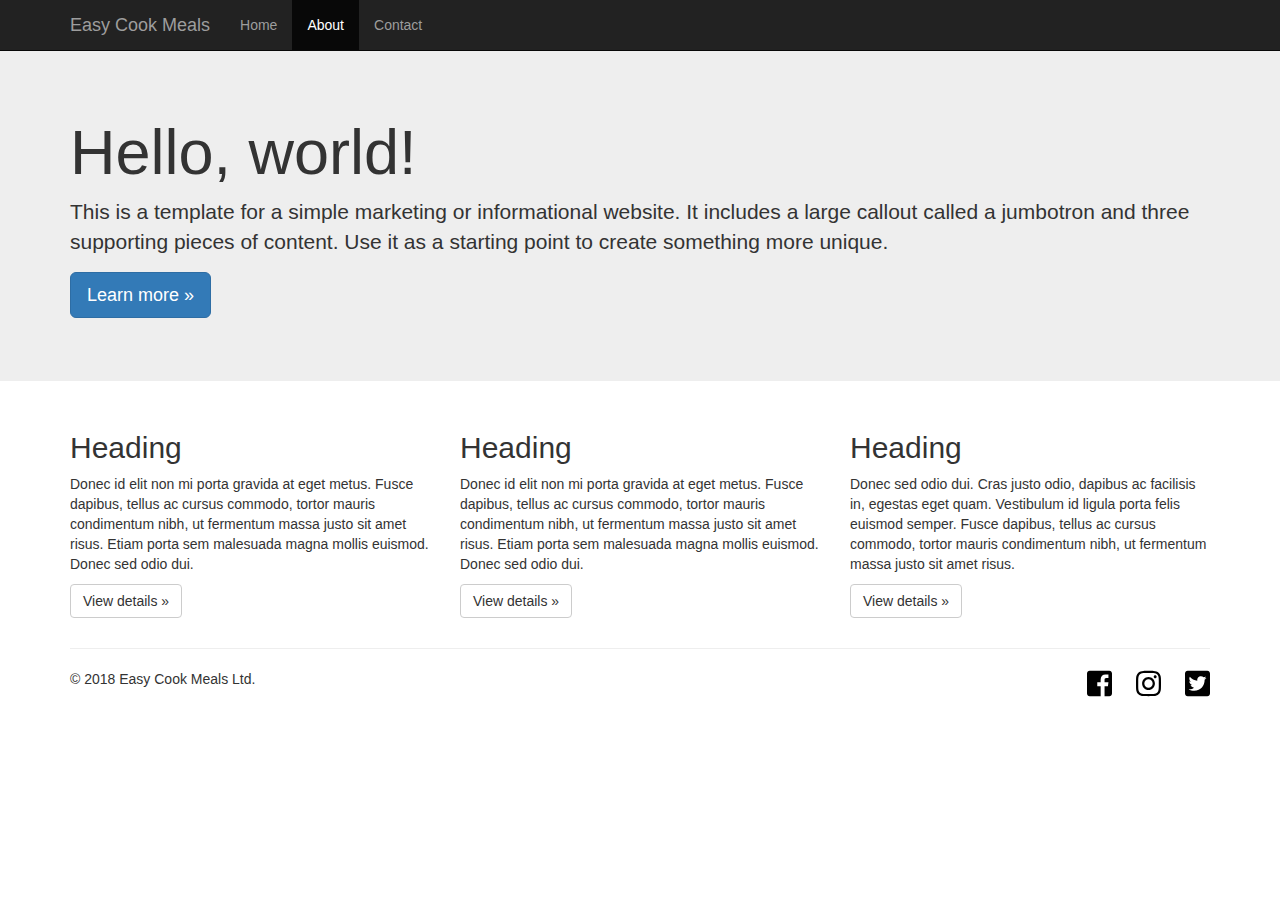
==== pages/about.html @ ff55c470 "Added global styles and global content to all pages" ====
<!DOCTYPE html>
<html lang="en">
  <head>
    <meta charset="utf-8">
    <meta http-equiv="X-UA-Compatible" content="IE=edge">
    <meta name="viewport" content="width=device-width, initial-scale=1">
    <meta name="description" content="Easy Cook Meals Website for people">
    <meta name="author" content="Isabel and Chris">
    <title>Easy Cook Meals</title>

    <!-- ICON FOR THE TAB WINDOW -->
    <link rel="icon" type="image/png"  href="../images/site-favicon.png">

    <!-- BOOTSTRAP and JQUERY -->
    <link rel="stylesheet" href="../css/bootstrap-3.3.7-dist/css/bootstrap.css">
    <script src="../js/jquery-3.3.1.min.js" charset="utf-8"></script>
    <script src="../css/bootstrap-3.3.7-dist/js/bootstrap.js" charset="utf-8"></script>

    <!-- OTHER CSS - ALWAYS BELOW BOOTSTRAP-->
    <link rel="stylesheet" type="text/css" href="../css/global.css">
    <link rel="stylesheet" type="text/css" href="../css/style.css">
  </head>

  <body>
    <nav class="navbar navbar-inverse navbar-fixed-top">
      <div class="container">
        <div class="navbar-header">
          <button type="button" class="navbar-toggle collapsed" data-toggle="collapse" data-target="#navbar" aria-expanded="false" aria-controls="navbar">
            <span class="sr-only">Toggle navigation</span>
            <span class="icon-bar"></span>
            <span class="icon-bar"></span>
            <span class="icon-bar"></span>
          </button>
          <a class="navbar-brand" href="index.html">Easy Cook Meals</a>
        </div>
        <div id="navbar" class="collapse navbar-collapse">
          <ul class="nav navbar-nav">
            <li><a href="../index.html">Home</a></li>
            <li class="active"><a href="about.html">About</a></li>
            <li><a href="contact.html">Contact</a></li>
          </ul>
        </div><!--/.nav-collapse -->
      </div>
    </nav>

    <!-- Main jumbotron for a primary marketing message or call to action -->
    <div class="jumbotron">
      <div class="container">
        <h1>Hello, world!</h1>
        <p>This is a template for a simple marketing or informational website. It includes a large callout called a jumbotron and three supporting pieces of content. Use it as a starting point to create something more unique.</p>
        <p><a class="btn btn-primary btn-lg" href="#" role="button">Learn more &raquo;</a></p>
      </div>
    </div>

    <div class="container">
      <!-- Example row of columns -->
      <div class="row">
        <div class="col-md-4">
          <h2>Heading</h2>
          <p>Donec id elit non mi porta gravida at eget metus. Fusce dapibus, tellus ac cursus commodo, tortor mauris condimentum nibh, ut fermentum massa justo sit amet risus. Etiam porta sem malesuada magna mollis euismod. Donec sed odio dui. </p>
          <p><a class="btn btn-default" href="#" role="button">View details &raquo;</a></p>
        </div>
        <div class="col-md-4">
          <h2>Heading</h2>
          <p>Donec id elit non mi porta gravida at eget metus. Fusce dapibus, tellus ac cursus commodo, tortor mauris condimentum nibh, ut fermentum massa justo sit amet risus. Etiam porta sem malesuada magna mollis euismod. Donec sed odio dui. </p>
          <p><a class="btn btn-default" href="#" role="button">View details &raquo;</a></p>
       </div>
        <div class="col-md-4">
          <h2>Heading</h2>
          <p>Donec sed odio dui. Cras justo odio, dapibus ac facilisis in, egestas eget quam. Vestibulum id ligula porta felis euismod semper. Fusce dapibus, tellus ac cursus commodo, tortor mauris condimentum nibh, ut fermentum massa justo sit amet risus.</p>
          <p><a class="btn btn-default" href="#" role="button">View details &raquo;</a></p>
        </div>
      </div>

      <hr>

      <footer>
        <div class="pull-left">
        <p>&copy; 2018 Easy Cook Meals Ltd.</p>
      </div>
      <div class="pull-right">
        <img src="../images/facebook-square.svg" alt="">
        <img src="../images/instagram.svg" alt="">
        <img src="../images/twitter-square.svg" alt="">
      </div>
      </footer>
    </div> <!-- /container -->
  </body>
</html>
---- css/global.css ----
body {
  padding-top: 50px;
  padding-bottom: 20px;
}
.starter-template {
  padding: 40px 15px;
  text-align: center;
}
---- css/style.css ----
.pull-right img {
  width: 25px;
  margin-left: 20px;
}
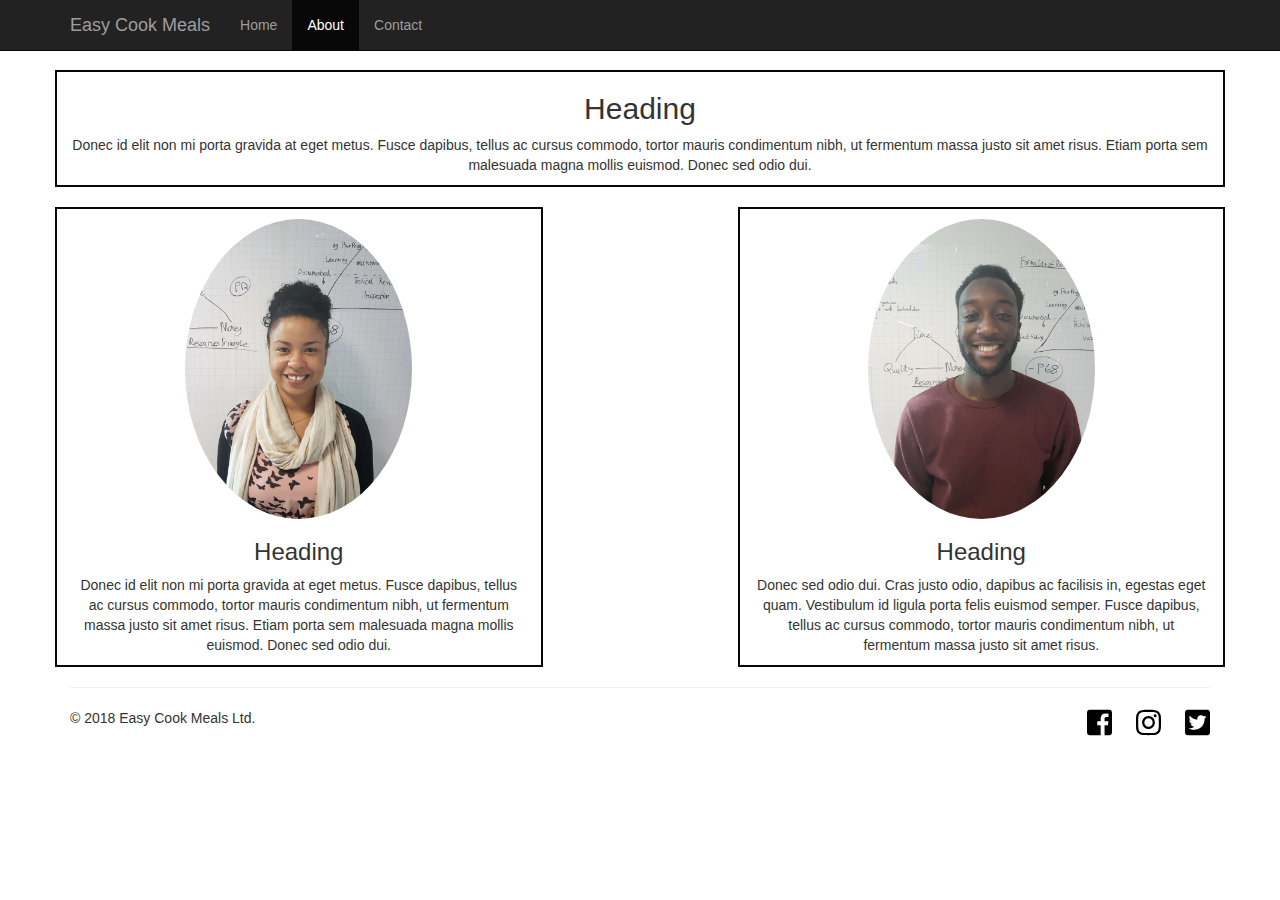
==== commit 8d3c9722: "Arranged layout and added profile photos." ====
--- a/pages/about.html
+++ b/pages/about.html
@@ -6,7 +6,7 @@
     <meta name="viewport" content="width=device-width, initial-scale=1">
     <meta name="description" content="Easy Cook Meals Website for people">
     <meta name="author" content="Isabel and Chris">
-    <title>Easy Cook Meals</title>
+    <title>About</title>
 
     <!-- ICON FOR THE TAB WINDOW -->
     <link rel="icon" type="image/png"  href="../images/site-favicon.png">
@@ -18,6 +18,7 @@
 
     <!-- OTHER CSS - ALWAYS BELOW BOOTSTRAP-->
     <link rel="stylesheet" type="text/css" href="../css/global.css">
+    <link rel="stylesheet" type="text/css" href="../css/about.css">
     <link rel="stylesheet" type="text/css" href="../css/style.css">
   </head>
 
@@ -43,32 +44,23 @@
       </div>
     </nav>
 
-    <!-- Main jumbotron for a primary marketing message or call to action -->
-    <div class="jumbotron">
-      <div class="container">
-        <h1>Hello, world!</h1>
-        <p>This is a template for a simple marketing or informational website. It includes a large callout called a jumbotron and three supporting pieces of content. Use it as a starting point to create something more unique.</p>
-        <p><a class="btn btn-primary btn-lg" href="#" role="button">Learn more &raquo;</a></p>
-      </div>
-    </div>
-
     <div class="container">
       <!-- Example row of columns -->
       <div class="row">
-        <div class="col-md-4">
+        <div class="col-md-12">
           <h2>Heading</h2>
           <p>Donec id elit non mi porta gravida at eget metus. Fusce dapibus, tellus ac cursus commodo, tortor mauris condimentum nibh, ut fermentum massa justo sit amet risus. Etiam porta sem malesuada magna mollis euismod. Donec sed odio dui. </p>
-          <p><a class="btn btn-default" href="#" role="button">View details &raquo;</a></p>
         </div>
-        <div class="col-md-4">
-          <h2>Heading</h2>
+        <div class="col-md-5">
+          <img class="img-circle" src="../images/izzy.jpg" alt="Izzy portrait">
+          <h3>Heading</h3>
           <p>Donec id elit non mi porta gravida at eget metus. Fusce dapibus, tellus ac cursus commodo, tortor mauris condimentum nibh, ut fermentum massa justo sit amet risus. Etiam porta sem malesuada magna mollis euismod. Donec sed odio dui. </p>
-          <p><a class="btn btn-default" href="#" role="button">View details &raquo;</a></p>
-       </div>
-        <div class="col-md-4">
-          <h2>Heading</h2>
+        </div>
+        <div class="col-md-2"></div>
+        <div class="col-md-5">
+          <img class="img-circle" src="../images/chris.jpg" alt="Izzy portrait">
+          <h3>Heading</h3>
           <p>Donec sed odio dui. Cras justo odio, dapibus ac facilisis in, egestas eget quam. Vestibulum id ligula porta felis euismod semper. Fusce dapibus, tellus ac cursus commodo, tortor mauris condimentum nibh, ut fermentum massa justo sit amet risus.</p>
-          <p><a class="btn btn-default" href="#" role="button">View details &raquo;</a></p>
         </div>
       </div>
 
--- a/css/global.css
+++ b/css/global.css
@@ -1,6 +1,5 @@
 body {
   padding-top: 50px;
-  padding-bottom: 20px;
 }
 .starter-template {
   padding: 40px 15px;
--- a/css/about.css
+++ b/css/about.css
@@ -0,0 +1,17 @@
+.col-md-12 {
+  text-align: center;
+  border: 2px #080708 solid;
+  margin-top: 20px;
+}
+
+.col-md-5 {
+  text-align: center;
+  border: 2px #080708 solid;
+  margin-top: 20px;
+}
+
+.col-md-5 img {
+  width: 50%;
+  height: 300px;
+  margin-top: 10px;
+}
--- a/css/style.css
+++ b/css/style.css
@@ -2,3 +2,29 @@
   width: 25px;
   margin-left: 20px;
 }
+
+.jumbotron{
+  background-image: url("../images/jumbotron-backg.jpg");
+  width: 100%;
+  background-repeat: no-repeat;
+  background-size:cover;
+  padding: 0;
+}
+
+.jumbotron .custom-filter {
+  background-color: rgba(0, 0, 0, 0.5);
+  padding: 30px 0 50px 0;
+}
+
+.jumbotron {
+  color: white;
+  text-shadow: 2px 2px rgb(52, 51, 51);
+}
+
+.showcase-food {
+  width: 100%;
+}
+
+.container {
+  text-align: center;
+}
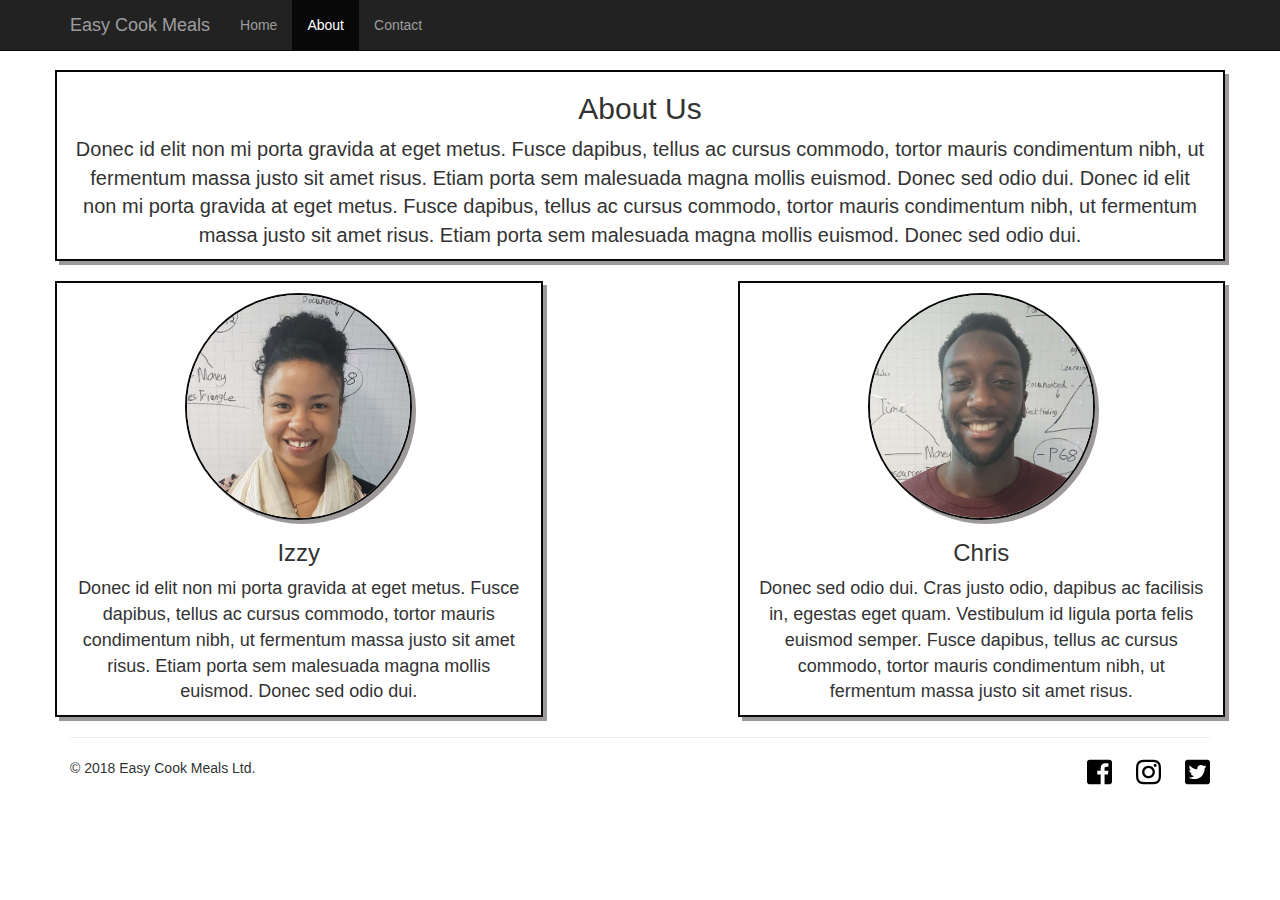
==== commit d6483245: "Made final layout changes to about-page" ====
--- a/pages/about.html
+++ b/pages/about.html
@@ -48,18 +48,18 @@
       <!-- Example row of columns -->
       <div class="row">
         <div class="col-md-12">
-          <h2>Heading</h2>
-          <p>Donec id elit non mi porta gravida at eget metus. Fusce dapibus, tellus ac cursus commodo, tortor mauris condimentum nibh, ut fermentum massa justo sit amet risus. Etiam porta sem malesuada magna mollis euismod. Donec sed odio dui. </p>
+          <h2>About Us</h2>
+          <p>Donec id elit non mi porta gravida at eget metus. Fusce dapibus, tellus ac cursus commodo, tortor mauris condimentum nibh, ut fermentum massa justo sit amet risus. Etiam porta sem malesuada magna mollis euismod. Donec sed odio dui. Donec id elit non mi porta gravida at eget metus. Fusce dapibus, tellus ac cursus commodo, tortor mauris condimentum nibh, ut fermentum massa justo sit amet risus. Etiam porta sem malesuada magna mollis euismod. Donec sed odio dui. </p>
         </div>
         <div class="col-md-5">
           <img class="img-circle" src="../images/izzy.jpg" alt="Izzy portrait">
-          <h3>Heading</h3>
+          <h3>Izzy</h3>
           <p>Donec id elit non mi porta gravida at eget metus. Fusce dapibus, tellus ac cursus commodo, tortor mauris condimentum nibh, ut fermentum massa justo sit amet risus. Etiam porta sem malesuada magna mollis euismod. Donec sed odio dui. </p>
         </div>
         <div class="col-md-2"></div>
         <div class="col-md-5">
-          <img class="img-circle" src="../images/chris.jpg" alt="Izzy portrait">
-          <h3>Heading</h3>
+          <img class="img-circle" src="../images/chris.jpg" alt="Chris portrait">
+          <h3>Chris</h3>
           <p>Donec sed odio dui. Cras justo odio, dapibus ac facilisis in, egestas eget quam. Vestibulum id ligula porta felis euismod semper. Fusce dapibus, tellus ac cursus commodo, tortor mauris condimentum nibh, ut fermentum massa justo sit amet risus.</p>
         </div>
       </div>
--- a/css/about.css
+++ b/css/about.css
@@ -1,17 +1,32 @@
+
 .col-md-12 {
   text-align: center;
   border: 2px #080708 solid;
   margin-top: 20px;
+  font-size: 20px;
+  box-shadow: 4px 4px #9c9998;
 }
 
 .col-md-5 {
   text-align: center;
   border: 2px #080708 solid;
   margin-top: 20px;
+  font-size: 18px;
+  box-shadow: 4px 4px #9c9998;
 }
 
 .col-md-5 img {
   width: 50%;
-  height: 300px;
   margin-top: 10px;
+  box-shadow: 4px 4px #9c9998;
+  border: 2px #080708 solid;
 }
+
+@media screen and (max-width:770px) {
+  .col-md-12,
+  .col-md-5 {
+    border:none;
+    padding-bottom:20px;
+    box-shadow: none;
+  }
+}
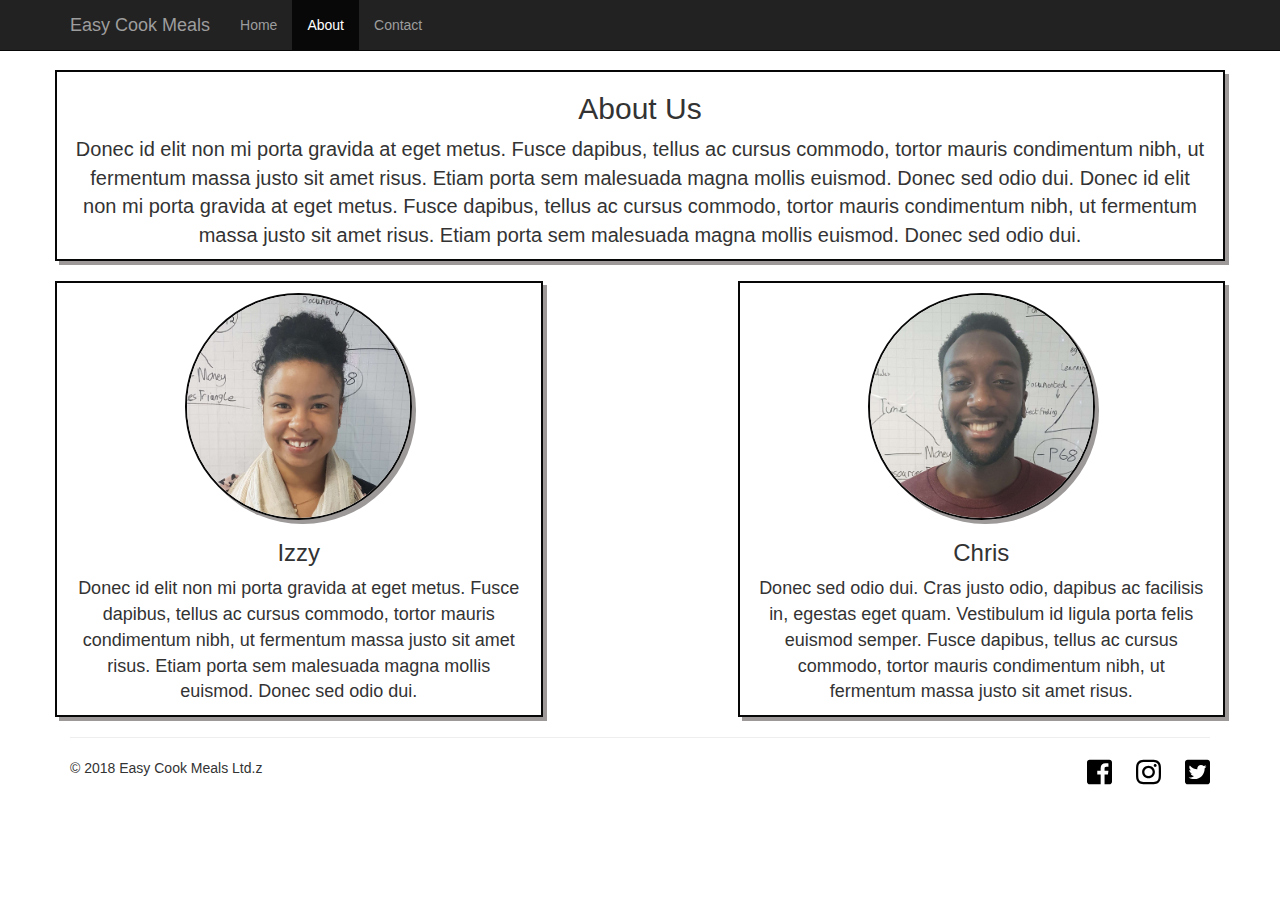
==== commit 9ea6d766: "Applied final edits to html and css files." ====
--- a/pages/about.html
+++ b/pages/about.html
@@ -19,7 +19,6 @@
     <!-- OTHER CSS - ALWAYS BELOW BOOTSTRAP-->
     <link rel="stylesheet" type="text/css" href="../css/global.css">
     <link rel="stylesheet" type="text/css" href="../css/about.css">
-    <link rel="stylesheet" type="text/css" href="../css/style.css">
   </head>
 
   <body>
@@ -68,14 +67,14 @@
 
       <footer>
         <div class="pull-left">
-        <p>&copy; 2018 Easy Cook Meals Ltd.</p>
-      </div>
-      <div class="pull-right">
-        <img src="../images/facebook-square.svg" alt="">
-        <img src="../images/instagram.svg" alt="">
-        <img src="../images/twitter-square.svg" alt="">
-      </div>
-      </footer>
+          <p>&copy; 2018 Easy Cook Meals Ltd.</p>
+        </div>
+        <div class="pull-right">
+          <img src="../images/facebook-square.svg" alt="">
+          <img src="../images/instagram.svg" alt="">
+          <img src="../images/twitter-square.svg" alt="">
+        </div>
+      </footer>z
     </div> <!-- /container -->
   </body>
 </html>
--- a/css/global.css
+++ b/css/global.css
@@ -5,3 +5,7 @@
   padding: 40px 15px;
   text-align: center;
 }
+.pull-right img {
+  width: 25px;
+  margin-left: 20px;
+}
--- a/css/about.css
+++ b/css/about.css
@@ -1,4 +1,3 @@
-
 .col-md-12 {
   text-align: center;
   border: 2px #080708 solid;
@@ -6,7 +5,6 @@
   font-size: 20px;
   box-shadow: 4px 4px #9c9998;
 }
-
 .col-md-5 {
   text-align: center;
   border: 2px #080708 solid;
@@ -14,14 +12,12 @@
   font-size: 18px;
   box-shadow: 4px 4px #9c9998;
 }
-
 .col-md-5 img {
   width: 50%;
   margin-top: 10px;
   box-shadow: 4px 4px #9c9998;
   border: 2px #080708 solid;
 }
-
 @media screen and (max-width:770px) {
   .col-md-12,
   .col-md-5 {
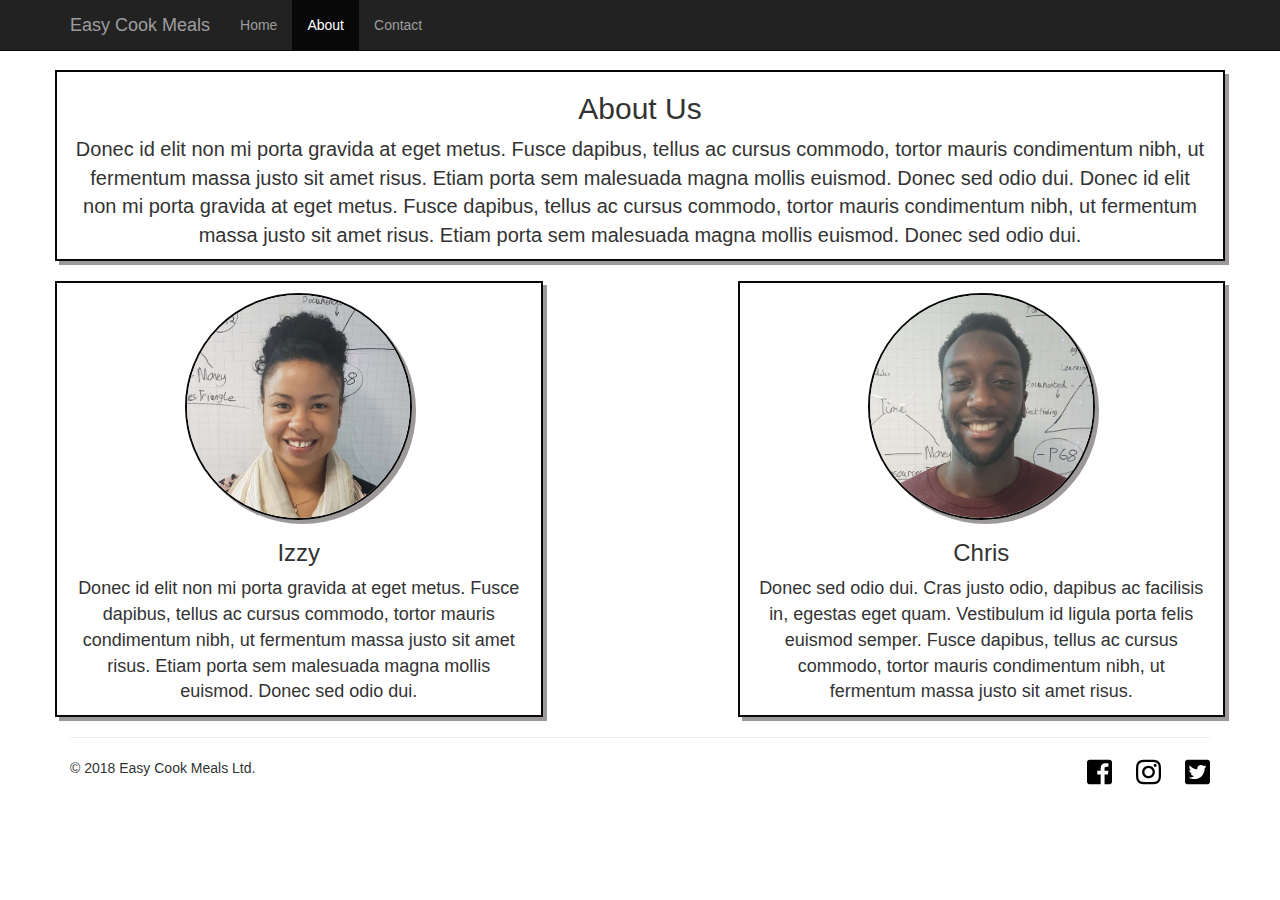
==== commit 85a92e22: "Removed random z from about.html page as suggested by Ken on review" ====
--- a/pages/about.html
+++ b/pages/about.html
@@ -31,7 +31,7 @@
             <span class="icon-bar"></span>
             <span class="icon-bar"></span>
           </button>
-          <a class="navbar-brand" href="index.html">Easy Cook Meals</a>
+          <a class="navbar-brand" href="../index.html">Easy Cook Meals</a>
         </div>
         <div id="navbar" class="collapse navbar-collapse">
           <ul class="nav navbar-nav">
@@ -74,7 +74,7 @@
           <img src="../images/instagram.svg" alt="">
           <img src="../images/twitter-square.svg" alt="">
         </div>
-      </footer>z
+      </footer>
     </div> <!-- /container -->
   </body>
 </html>
--- a/css/global.css
+++ b/css/global.css
@@ -1,6 +1,7 @@
 body {
   padding-top: 50px;
 }
+
 .starter-template {
   padding: 40px 15px;
   text-align: center;
--- a/css/about.css
+++ b/css/about.css
@@ -1,3 +1,4 @@
+/* Mission Statement Section */
 .col-md-12 {
   text-align: center;
   border: 2px #080708 solid;
@@ -5,6 +6,8 @@
   font-size: 20px;
   box-shadow: 4px 4px #9c9998;
 }
+
+/* Profile Pictures */
 .col-md-5 {
   text-align: center;
   border: 2px #080708 solid;
@@ -18,6 +21,8 @@
   box-shadow: 4px 4px #9c9998;
   border: 2px #080708 solid;
 }
+
+/* Fixing borders when screen is adjusted */
 @media screen and (max-width:770px) {
   .col-md-12,
   .col-md-5 {
